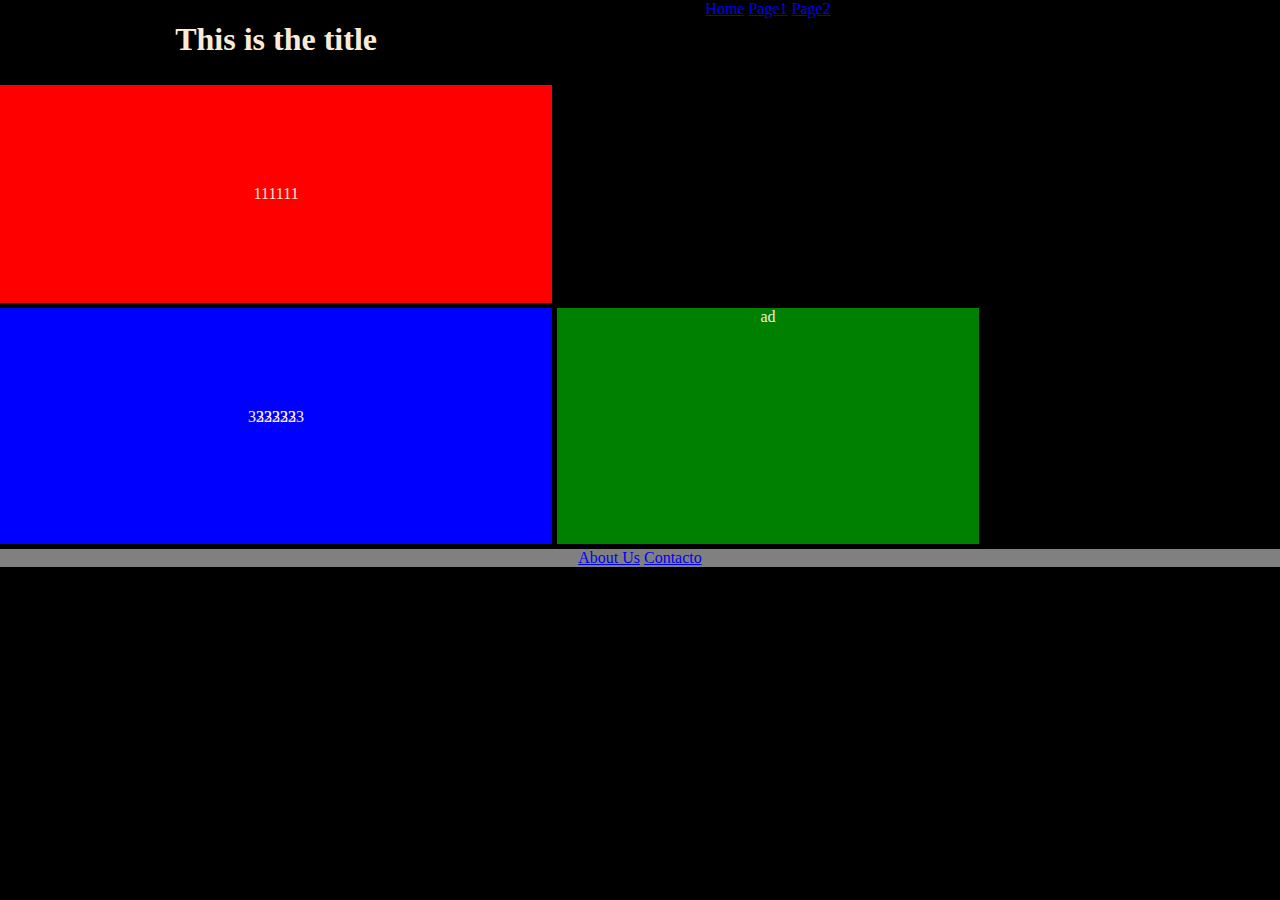
==== index.html @ 8b42e4f8 "Add files via upload" ====
<!DOCTYPE html>
<html lang="en">
<head>
    <meta charset="UTF-8">
    <meta name="viewport" content="width=device-width, initial-scale=1.0">
    <title>Document</title>
    <link rel="stylesheet" href="style.css">
</head>
<body>
    <div class="grid-container">
        <h1 class ="header"> This is the title</h1>
        <nav class ="nav-bar">
            <ul>
                <li><a href="#">Home</a></li>
                <li><a href="#">Page1</a></li>
                <li><a href="#">Page2</a></li>
            </ul>
        </nav>
        <section class="section1">
            <p> 111111</p>
        </section>
        <section class="section2">
            <p> 22222</p>
        </section>
        <aside class="aside">
            <p> ad</p>
            <img src="" alt="">
        </aside>
        <section class="section3">
            <p> 3333333</p>
            <img src="" alt="">
        </section>

        <footer class ="page-footer">
        <ul>
            <li><a href="#">About Us</a></li>
            <li><a href="#">Contacto</a></li>
        </ul>
        </footer>
    </div>
</body>
</html>
---- style.css ----
body,
html {
    background-color: black;
    color: antiquewhite;
    margin: 0;
    height: 100%;
}
.grid-container{
    display: grid;
    grid-template-rows: repeat auto 5fr 5fr auto;
    grid-template-columns: repeat (3, 1fr);
    gap: 5px;
    text-align: center;
}
.section1, .section2,.section3, .ads {
    padding: 100px;
}
.header-container {
    background-color: gray;
    grid-column: 1 / 4;
    grid-row: 1;
}
.title {
    display: inline;
}
.section1 {
    grid-row: 2;
    grid-column: 1 / span 1;
    background-color: red;
}
.aside {
    background-color: green;
    grid-row: 3;
    grid-column: ;
}
.section2 {
    grid-row: 3;
    grid-column: 1 / span 1;
    background-color: blue;
}
.section3 {
    grid-row: 3;
    grid-column: 1 / span 1;
}
.page-footer {
    background-color: gray;
    text-align: center;
    grid-column: 1 / 4;
    grid-row: 4 / 5;
}
ul {
    list-style: none;
    margin: 0;
    padding: 0;
}
li {
    display: inline-block;
}
p {
    margin: 0;
    padding: 0;
}
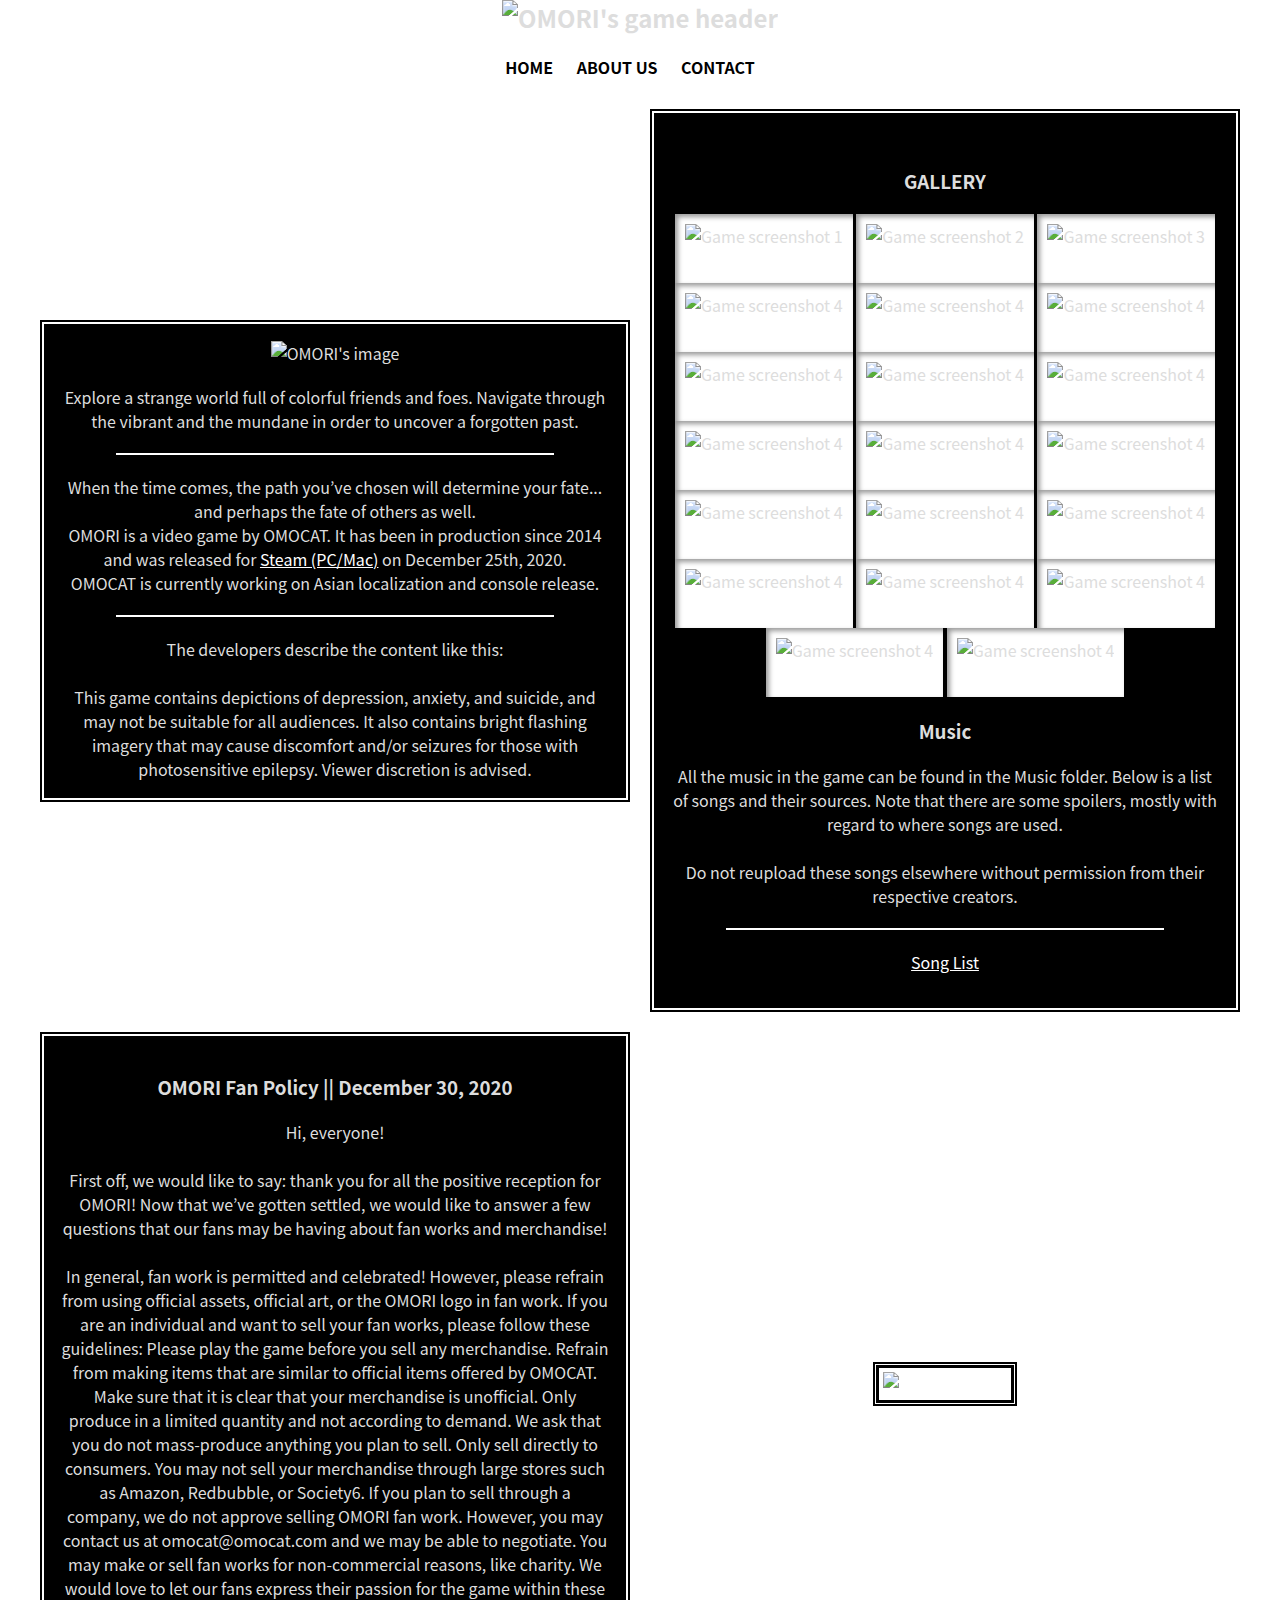
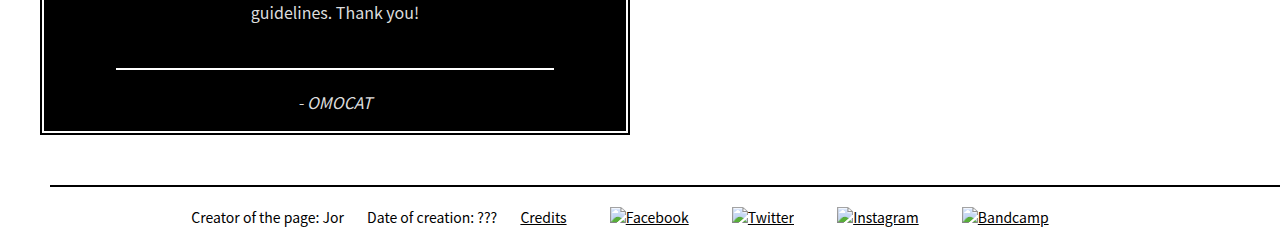
==== commit db956879: "Add files via upload" ====
--- a/index.html
+++ b/index.html
@@ -3,39 +3,107 @@
 <head>
     <meta charset="UTF-8">
     <meta name="viewport" content="width=device-width, initial-scale=1.0">
-    <title>Document</title>
-    <link rel="stylesheet" href="style.css">
+    <title>OMORI</title>
+    <link rel="stylesheet" href="omori.css">
 </head>
-<body>
-    <div class="grid-container">
-        <h1 class ="header"> This is the title</h1>
-        <nav class ="nav-bar">
+<body class="about">
+    <div class="container">
+        <header class="header">
+            <div class="logo"><img src="https://cdn.cloudflare.steamstatic.com/steam/apps/1150690/header.jpg?t=1671584768" alt="OMORI's game header"></div>
+            <div class="nav">
+                <ul>
+                    <li><a href="omori.html">HOME</a></li>
+                    <li><a href="about-us.html" >ABOUT US</a></li>
+                    <li><a href="contact.html">CONTACT</a></li>
+                </ul>
+            </div>
+        </header>
+        <main class="main-1">
+            <article class="image-article">
+                <img src="https://api.omori-game.com/uploads/headspace_map_poster_small_5a42485ec7.png" alt="OMORI's image">
+                <p>Explore a strange world full of colorful friends and foes. Navigate through the vibrant and the mundane in order to uncover a forgotten past.</p>
+                <hr>
+                <p>When the time comes, the path you’ve chosen will determine your fate... and perhaps the fate of others as well.</p>
+                <p>OMORI is a video game by OMOCAT. It has been in production since 2014 and was released for <a href="https://store.steampowered.com/app/1150690/OMORI/">Steam (PC/Mac)</a> on December 25th, 2020.</p>
+                <p>OMOCAT is currently working on Asian localization and console release.</p>
+                <hr>
+            </article>
+            <article class="download-article">
+                <p>The developers describe the content like this:
+                    <br><br>
+                    This game contains depictions of depression, anxiety, and suicide, and may not be suitable for all audiences. It also contains bright flashing imagery that may cause discomfort and/or seizures for those with photosensitive epilepsy. Viewer discretion is advised.
+                </p>
+            </article>
+        </main>
+        <main class="main-2">
+            <article class="screenshot-article">
+                <h3>GALLERY</h3>
+                <img src="https://api.omori-game.com/uploads/xs_14_cd57c2ff14.jpg" alt="Game screenshot 1">
+                <img src="https://api.omori-game.com/uploads/xs_8_dc936482cc.jpg" alt="Game screenshot 2">
+                <img src="https://api.omori-game.com/uploads/xs_9_6cf1ef95d0.jpg" alt="Game screenshot 3">
+                <img src="https://api.omori-game.com/uploads/xs_7_26583b94f6.jpg" alt="Game screenshot 4">
+                <img src="https://api.omori-game.com/uploads/xs_13_fc90bc3a13.jpg" alt="Game screenshot 4">
+                <img src="https://api.omori-game.com/uploads/xs_13_fc90bc3a13.jpg" alt="Game screenshot 4">
+                <img src="https://api.omori-game.com/uploads/xs_12_32958bc9d0.jpg" alt="Game screenshot 4">
+                <img src="https://api.omori-game.com/uploads/xs_7_26583b94f6.jpg" alt="Game screenshot 4">
+                <img src="https://api.omori-game.com/uploads/xs_7_26583b94f6.jpg" alt="Game screenshot 4">
+                <img src="https://api.omori-game.com/uploads/xs_7_26583b94f6.jpg" alt="Game screenshot 4">
+                <img src="https://api.omori-game.com/uploads/xs_7_26583b94f6.jpg" alt="Game screenshot 4">
+                <img src="https://api.omori-game.com/uploads/xs_7_26583b94f6.jpg" alt="Game screenshot 4">
+                <img src="https://api.omori-game.com/uploads/xs_7_26583b94f6.jpg" alt="Game screenshot 4">
+                <img src="https://api.omori-game.com/uploads/xs_7_26583b94f6.jpg" alt="Game screenshot 4">
+                <img src="https://api.omori-game.com/uploads/xs_7_26583b94f6.jpg" alt="Game screenshot 4">
+                <img src="https://api.omori-game.com/uploads/xs_7_26583b94f6.jpg" alt="Game screenshot 4">
+                <img src="https://api.omori-game.com/uploads/xs_7_26583b94f6.jpg" alt="Game screenshot 4">
+                <img src="https://api.omori-game.com/uploads/xs_7_26583b94f6.jpg" alt="Game screenshot 4">
+                <img src="https://api.omori-game.com/uploads/xs_7_26583b94f6.jpg" alt="Game screenshot 4">
+                <img src="https://api.omori-game.com/uploads/xs_7_26583b94f6.jpg" alt="Game screenshot 4">
+            </article>
+            <article class="music-article">
+                <h3>Music</h3>
+                <p>All the music in the game can be found in the Music folder. Below is a list of songs and their sources. Note that there are some spoilers, mostly with regard to where songs are used.</p>
+                <br>
+                <p>Do not reupload these songs elsewhere without permission from their respective creators.</p>
+                <hr>
+                <a href="#">Song List</a>
+            </article>
+        </main>
+        <main class="main-3">
+            <h3>OMORI Fan Policy || December 30, 2020</h3>
+            <p>
+                Hi, everyone!
+                <br><br>
+                First off, we would like to say: thank you for all the positive reception for OMORI! Now that we’ve gotten settled, we would like to answer a few questions that our fans may be having about fan works and merchandise!
+                <br><br>
+                In general, fan work is permitted and celebrated! However, please refrain from using official assets, official art, or the OMORI logo in fan work.
+                If you are an individual and want to sell your fan works, please follow these guidelines:
+                Please play the game before you sell any merchandise.
+                Refrain from making items that are similar to official items offered by OMOCAT.
+                Make sure that it is clear that your merchandise is unofficial.
+                Only produce in a limited quantity and not according to demand. We ask that you do not mass-produce anything you plan to sell.
+                Only sell directly to consumers. You may not sell your merchandise through large stores such as Amazon, Redbubble, or Society6.
+                If you plan to sell through a company, we do not approve selling OMORI fan work. However, you may contact us at omocat@omocat.com and we may be able to negotiate.
+                You may make or sell fan works for non-commercial reasons, like charity.
+                We would love to let our fans express their passion for the game within these guidelines. Thank you!
+                <br><br>
+                <hr>
+                <em>- OMOCAT</em>
+            </p>
+        </main>
+        <aside class="aside">
+            <a href=""><img src="https://i.pinimg.com/originals/98/ec/90/98ec90a55e0c588311af7eb2b8f16a28.png" alt="advertisement"></a>
+        </aside>
+        <footer class="footer">
+            <hr>
             <ul>
-                <li><a href="#">Home</a></li>
-                <li><a href="#">Page1</a></li>
-                <li><a href="#">Page2</a></li>
+                <li>Creator of the page: Jor</li>
+                <li>Date of creation: ???</li>
+                <li><a href="https://www.omori-game.com/en">Credits</a></li>
+                <li><a href="https://www.facebook.com/omorigame"><img src="https://www.omori-game.com/img/icons/facebook.png" alt="Facebook"></a></li>
+                <li><a href="https://twitter.com/OMORI_GAME"><img src="https://www.omori-game.com/img/icons/twitter.png" alt="Twitter"></a></li>
+                <li><a href="https://www.instagram.com/omori_game/"><img src="https://www.omori-game.com/img/icons/instagram.png" alt="Instagram"></a></li>
+                <li><a href="https://omori.bandcamp.com/album/omori-ost"><img src="https://www.omori-game.com/img/icons/bandcamp.png" alt="Bandcamp"></a></li>
             </ul>
-        </nav>
-        <section class="section1">
-            <p> 111111</p>
-        </section>
-        <section class="section2">
-            <p> 22222</p>
-        </section>
-        <aside class="aside">
-            <p> ad</p>
-            <img src="" alt="">
-        </aside>
-        <section class="section3">
-            <p> 3333333</p>
-            <img src="" alt="">
-        </section>
-
-        <footer class ="page-footer">
-        <ul>
-            <li><a href="#">About Us</a></li>
-            <li><a href="#">Contacto</a></li>
-        </ul>
         </footer>
     </div>
 </body>
--- a/omori.css
+++ b/omori.css
@@ -0,0 +1,170 @@
+* {
+    margin: 0;
+    padding: 0;
+}
+
+body {
+    min-height: 100vh;
+    background-color: white;
+    color: rgb(221, 221, 221);
+    margin: 40px;
+    font-family: "MS Gothic","Noto Sans CJK JP","TakaoPGothic" ,sans-serif;
+}
+
+.container {
+    display: grid;
+    grid-template-columns: 1fr 1fr;
+    grid-template-rows: auto 1fr auto;
+    gap: 20px;
+    height: 100vh;
+    align-items: center;
+    justify-content: center;
+}
+
+.header {
+    grid-column: 1 / span 2;
+    background-color: #ffffff;
+    padding: 10px;
+    text-align: center;
+    margin-top: -50px;
+}
+
+.logo {
+    font-size: 24px;
+    font-weight: bold;
+    color: rgb(221, 221, 221);
+    margin-bottom: 20px;
+}
+
+.nav ul {
+    list-style-type: none;
+    padding: 0;
+}
+
+.nav li {
+    display: inline;
+    margin-right: 20px;
+}
+
+.nav a {
+    text-decoration: none;
+    color: #000000;
+    font-weight: bold;
+    transition: text-decoration 0.3s;
+}
+
+.nav a:hover {
+    text-decoration: underline;
+}
+.main-1, .main-2, .main-3 {
+    border: 1px rgb(0, 0, 0) double;
+    background-color: #000000;
+    padding: 20px;
+    text-align: center;
+    margin-top: 20px;
+    margin-bottom: 20px;
+    box-shadow: inset 0 0 0 1px #000, inset 0 0 0 3px #fff;
+    margin: 0;
+}
+.main-1 p, .main-2 p, .main-3 p {
+    margin: 0;
+}
+.main-2 {
+    padding: 37px 20px;
+}
+.main-3{
+    grid-row: 3;
+}
+.article p {
+    font-size: 14px; 
+}
+
+.aside {
+    grid-column: 2 / 3;
+    grid-row: 3 / 3;
+    margin: -10px 150px;
+    text-align: center;
+}
+.aside img {
+    max-width: 70%;
+    height: auto;
+    border: 5px #000000 double;
+    box-shadow: inset 0 0 0 1px #000, inset 0 0 0 3px #fff;
+    padding: 5px;
+}
+
+.footer {
+    grid-column: 1 / span 2;
+    padding: 10px;
+    font-size: 14px;
+    color: #000000;
+    text-align: center;
+}
+
+.footer hr {
+    background-color: rgb(0, 0, 0);
+    height: 2px;
+    width: 1700px;
+    margin: 20px 0;
+    border: 0;
+}
+
+.footer ul {
+    list-style-type: none;
+    padding: 0;
+}
+
+.footer li {
+    display: inline;
+    margin-right: 20px;
+
+}
+
+hr {
+    background-color: rgb(255, 255, 255);
+    height: 2px;
+    width: 80%;
+    margin: 20px auto;
+    border: 0;
+}
+
+h1, h2, h3, h4, h5, h6 {
+    margin-top: 20px;
+    margin-bottom: 20px;
+}
+
+img {
+    max-width: 100%;
+    height: auto;
+}
+.footer a {
+    color: black;
+    margin-right: 20px;
+}
+a {
+    color: #ffffff;
+}
+.main-2 img {
+    background-color: #fff;
+    padding: 10px 10px 35px 10px ; 
+    margin: 0px 0;
+    max-width: 100%;
+    height: auto;
+    box-shadow: 3px 3px 5px rgba(0, 0, 0, 0.4) inset;
+}
+.image-article img {
+    margin-bottom: 20px;
+}
+.card p {
+    display: inline;
+}
+.submit {
+    background-color: black;
+    border: 5px #000000 double;
+    box-shadow: 3px 3px 5px rgba(0, 0, 0, 0.4) inset;
+    padding: 10px 20px;
+}
+textarea {
+    width: 100%;
+    height: 200px;
+}